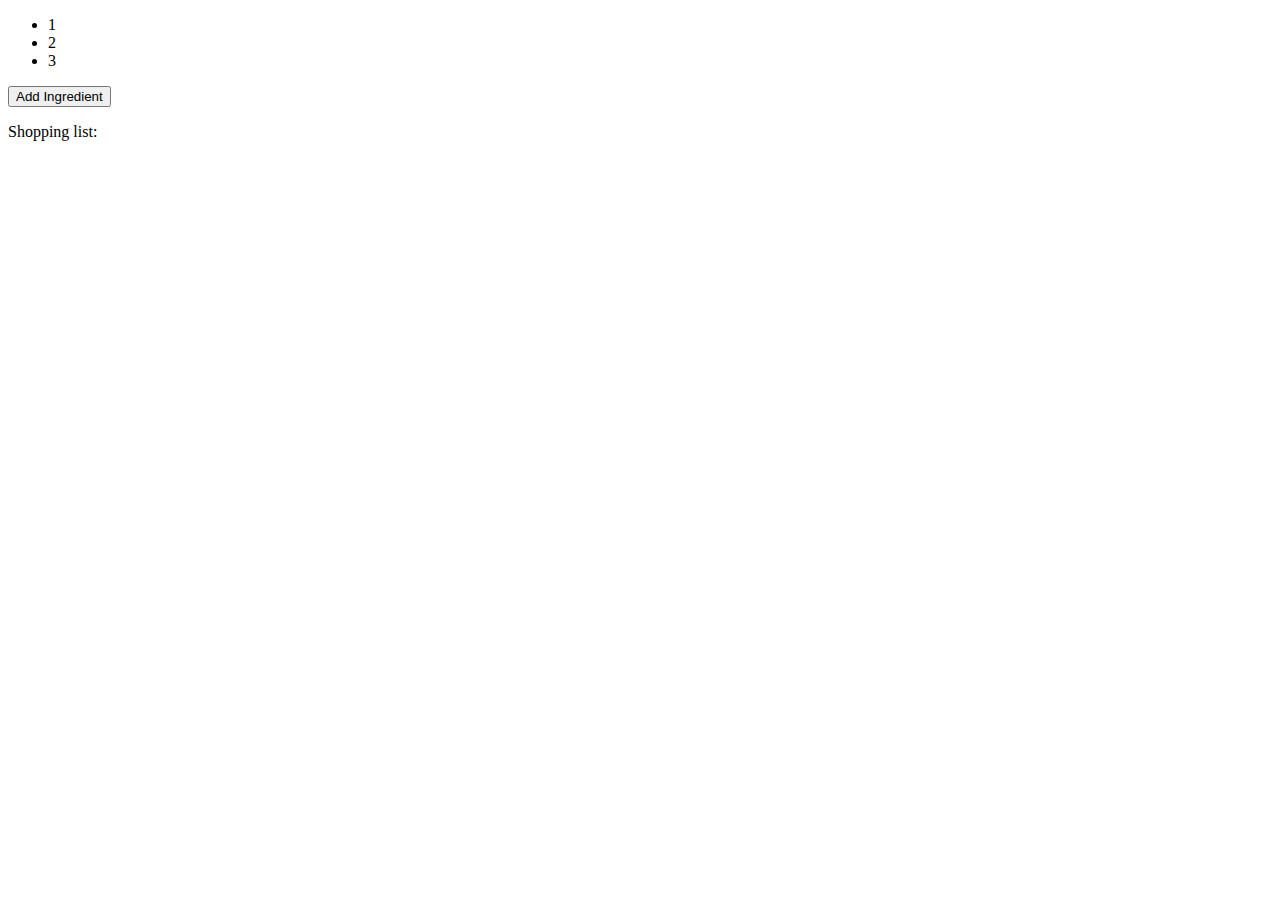
==== index.html @ c5a2796f "Initial commit" ====
<!DOCTYPE html>
<html lang="en">
<head>
    <meta charset="UTF-8">
    <meta name="viewport" content="width=device-width, initial-scale=1.0">
    <title>Scran Plan</title>

    <link rel="stylesheet" href="index.css">

</head>
<body>
    <!-- Stage 1: List of ingredients in the recipe -->
    <ul id="recipe-list">
        <li>1</li>
        <li>2</li>
        <li>3</li>
    </ul>
    <button id="add-ing">Add Ingredient</button>

    <!-- Stage 2: List of checked boxes and ingredients-->

    <p>Shopping list:</p>
    <ul id="shop-list">
        
    <script src="index.js"></script>

    </ul>
</body>
</html>
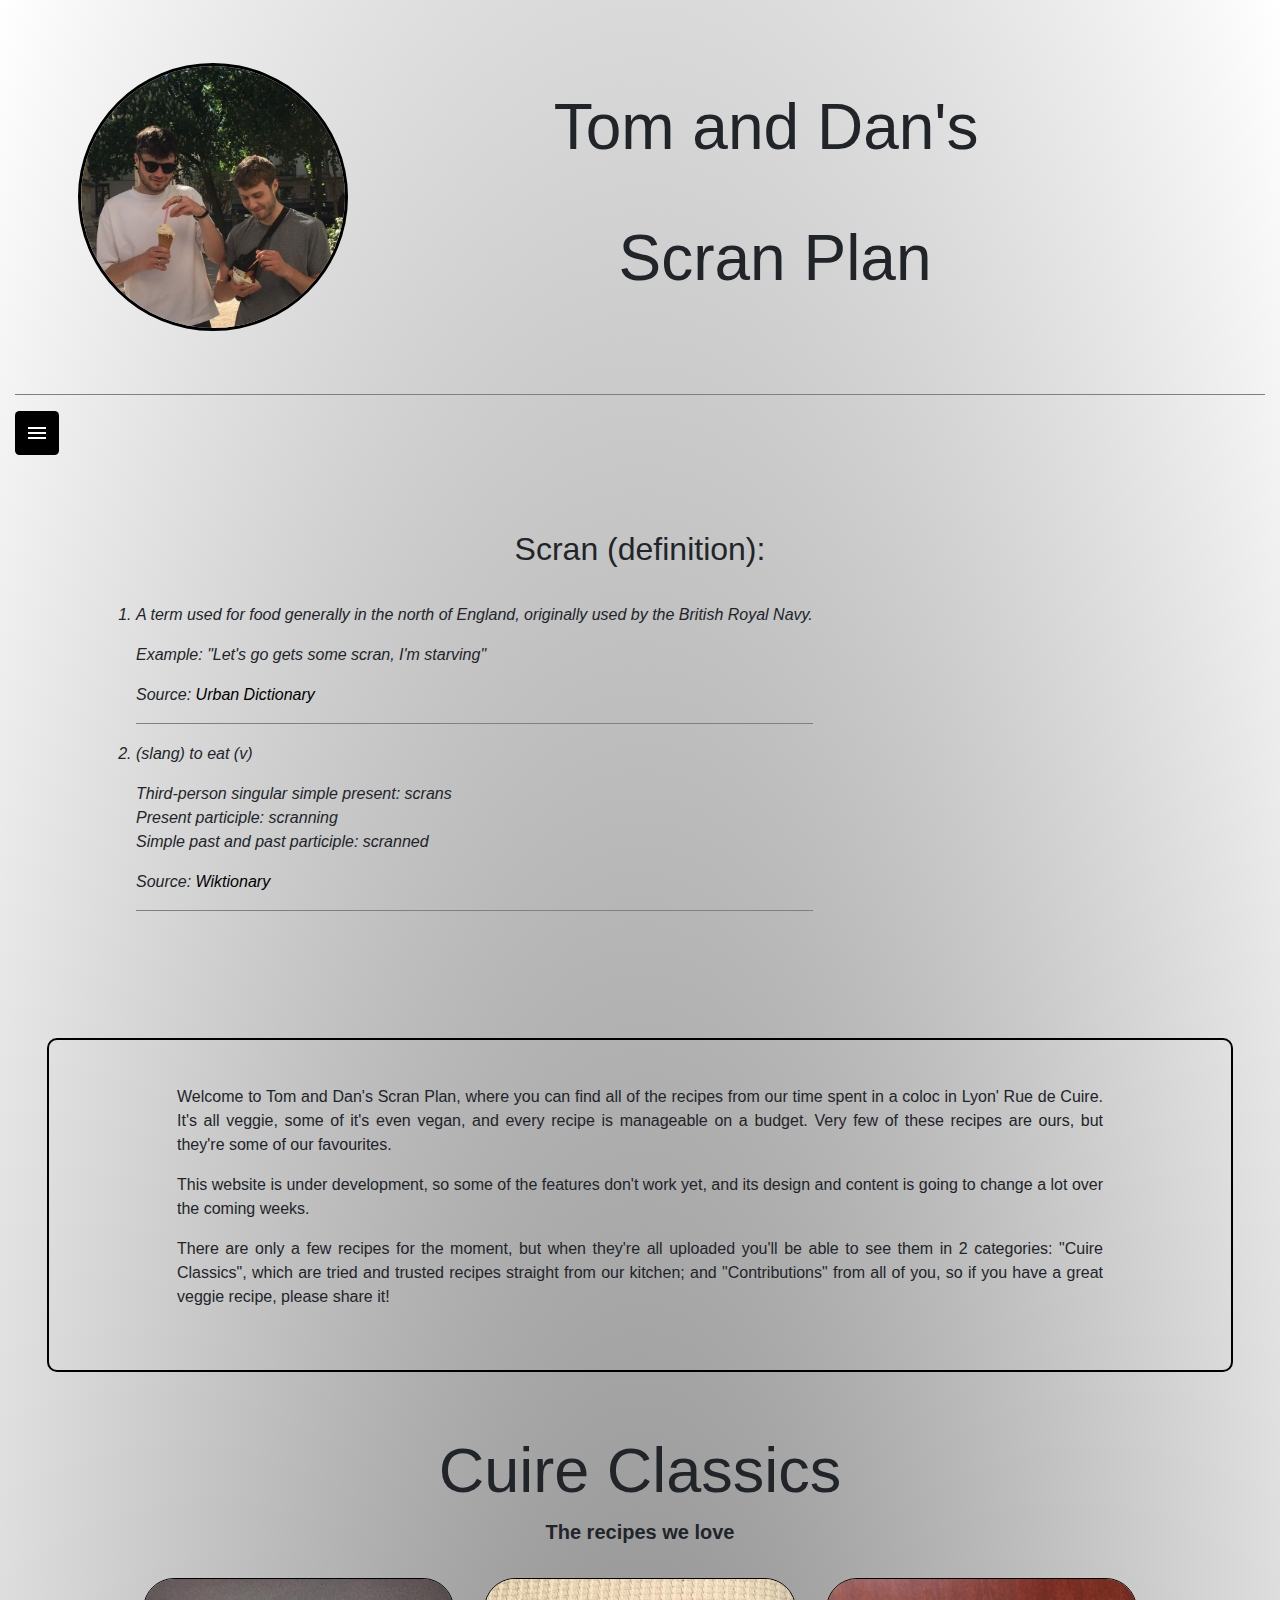
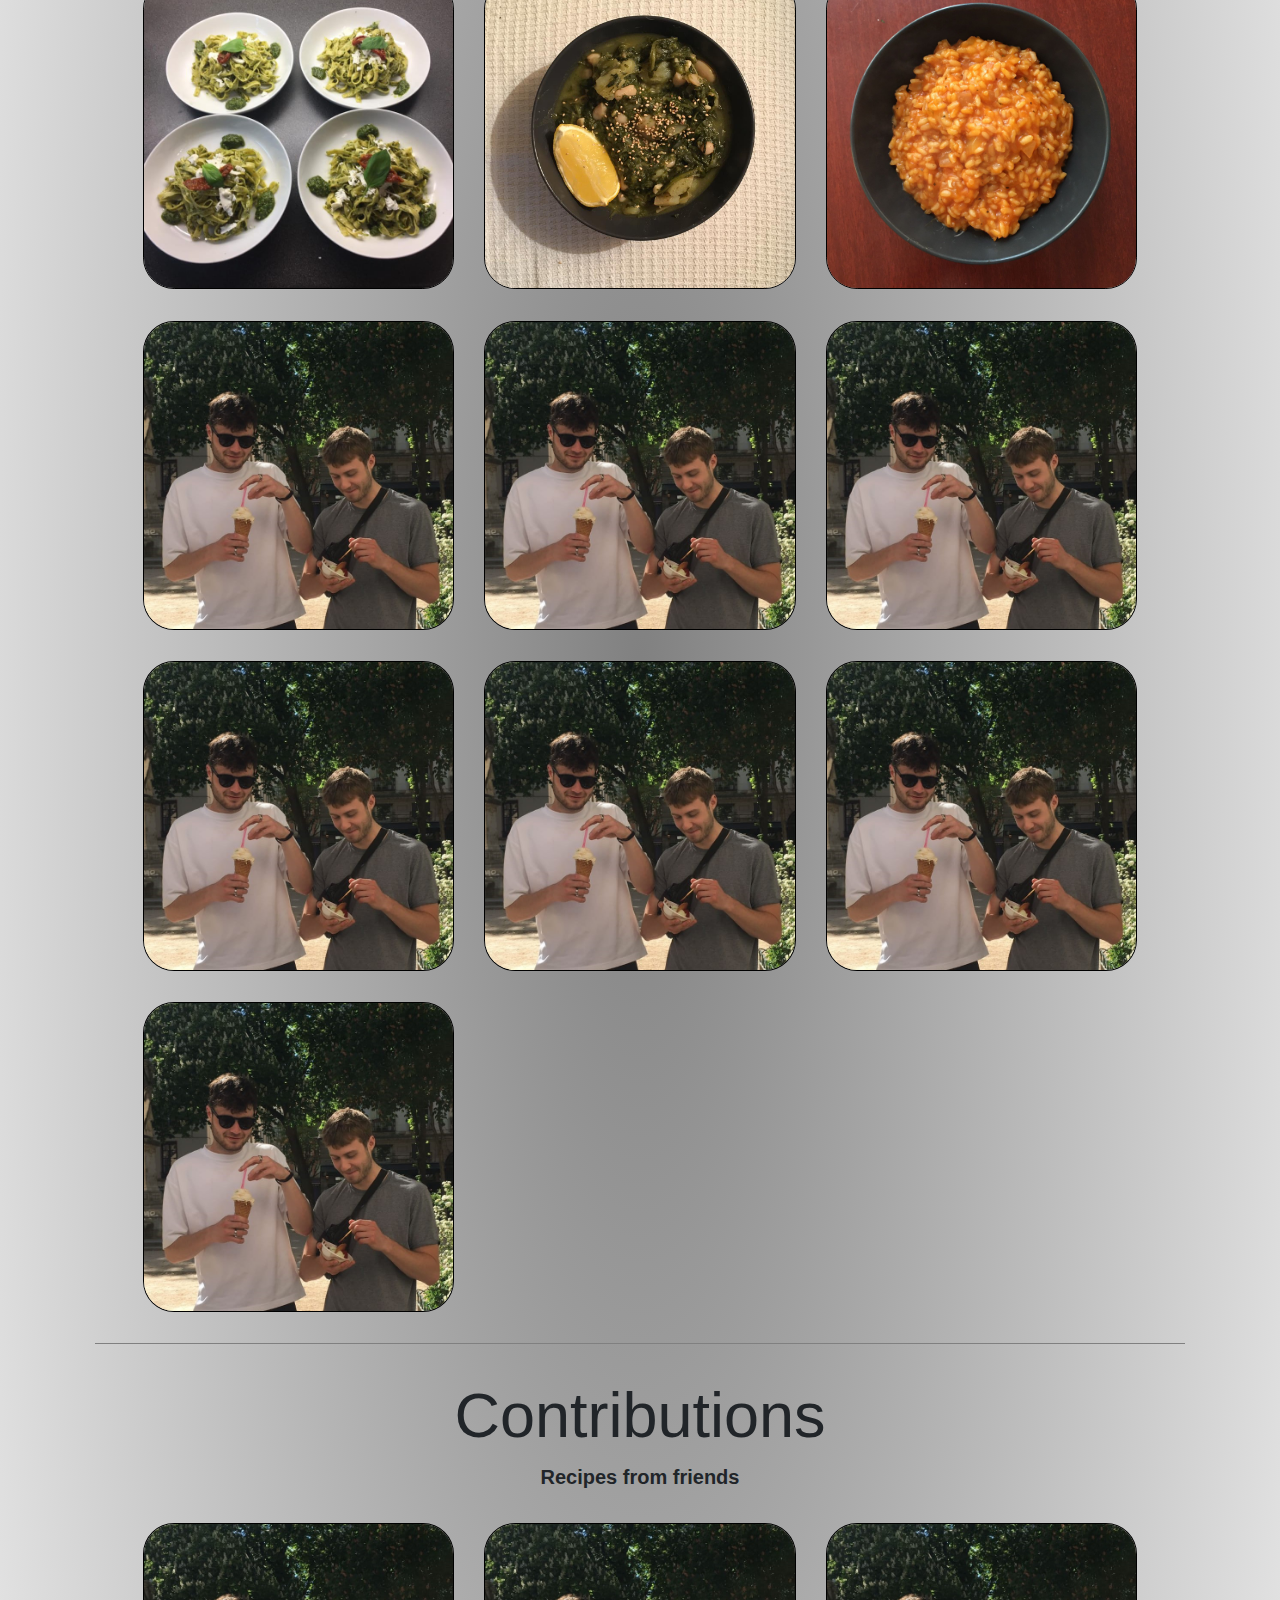
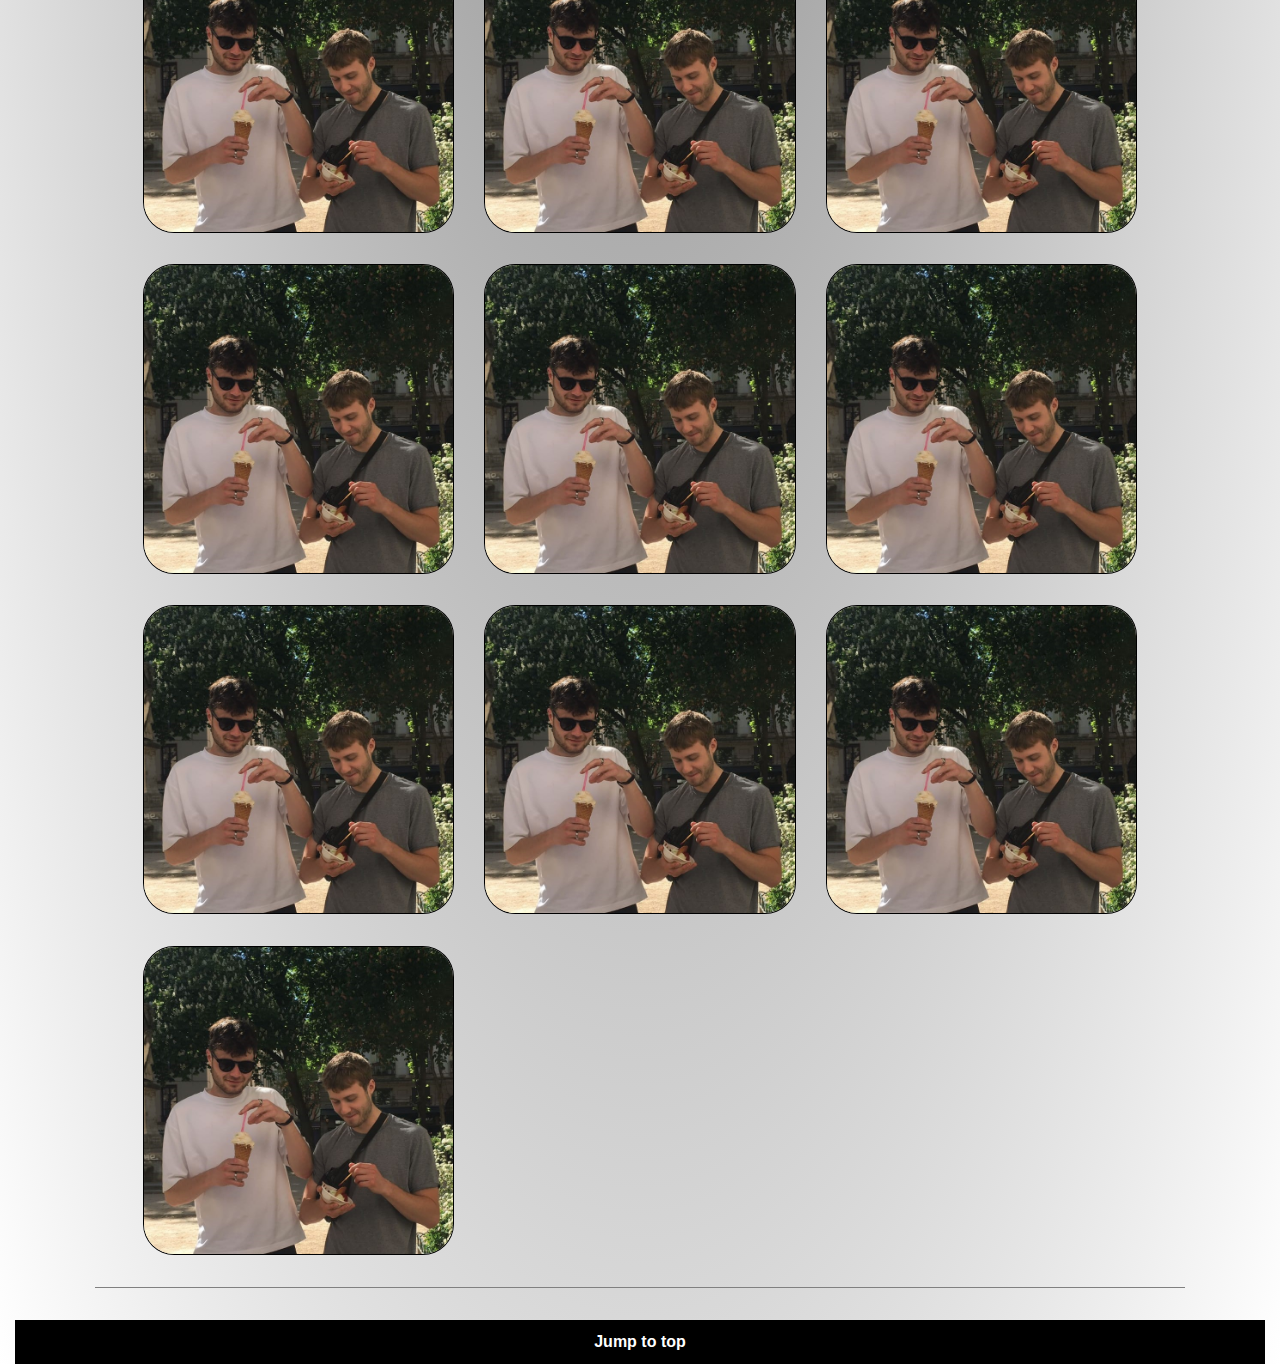
==== commit aeb17faf: "folder changes" ====
--- a/index.html
+++ b/index.html
@@ -3,27 +3,262 @@
 <head>
     <meta charset="UTF-8">
     <meta name="viewport" content="width=device-width, initial-scale=1.0">
+    <meta name="author" content="Dan Slaughter">
+    <meta name="keywords" content="scran, vegetarian, recipes, Tom, Dan, plan">
+    <meta name="description" content="">
+
     <title>Scran Plan</title>
 
-    <link rel="stylesheet" href="index.css">
-
+    <link rel="icon" href="../images/favicon.ico">
+    <link rel="stylesheet" href="../js_css/index.css">
+    <link rel="stylesheet" href="https://cdn.jsdelivr.net/npm/bootstrap@4.4.1/dist/css/bootstrap.min.css" integrity="sha384-Vkoo8x4CGsO3+Hhxv8T/Q5PaXtkKtu6ug5TOeNV6gBiFeWPGFN9MuhOf23Q9Ifjh" crossorigin="anonymous">
 </head>
-<body>
-    <!-- Stage 1: List of ingredients in the recipe -->
-    <ul id="recipe-list">
-        <li>1</li>
-        <li>2</li>
-        <li>3</li>
-    </ul>
-    <button id="add-ing">Add Ingredient</button>
-
-    <!-- Stage 2: List of checked boxes and ingredients-->
-
-    <p>Shopping list:</p>
-    <ul id="shop-list">
-        
-    <script src="index.js"></script>
-
-    </ul>
+
+<body class="container-fluid">
+    <header class="site-head">
+        <!-- Title and image -->
+        <img src="../images/tom_dan_homepage.jpeg" class="head-img" alt="Header Image">
+        <h1 class="site-title"><span class="no-wrap">Tom and Dan's&nbsp;</span><span class="no-wrap">Scran Plan</span></h1>
+    </header>
+    
+    <!-- Responsive menu -->
+    <section class="topnav">
+        <!-- Menu icon -->
+        <div class="top-bar">
+            <a href="javascript:void(0);" class="icon">
+                <img id="menu-icon" src="../images/menu_FILL0_wght400_GRAD0_opsz24.svg" alt="Menu">
+            </a>
+            <div></div>
+        </div>
+
+        <!-- Page links -->
+        <nav id="page-links">
+            <a href="about.html">About</a>
+            <a href="#recipe-start">Recipes</a>
+            <a href="shopping_list.html">Shopping List</a>
+        </nav>
+    </section>
+
+    <main>
+
+    <!-- Scran definition-->
+    <section class="definition">
+        <div class="center">
+        <h2>Scran (definition):</h2>
+
+        <div class="row">
+            <ol>
+            <li><div class="under">
+                <p>
+                A term used for food generally in the north of England, originally used by the British Royal Navy.
+                </p>
+                <p>
+                Example: "Let's go gets some scran, I'm starving"
+                </p>
+                <p>
+                Source: <a href="https://www.urbandictionary.com/define.php?term=Scran">Urban Dictionary</a>
+                </p>
+            </div></li>
+
+            <li><div class="under">
+                <p>(slang) to eat (v)</p>
+                <p>
+                Third-person singular simple present: scrans<br>
+                Present participle: scranning<br>
+                Simple past and past participle: scranned
+                </p>
+                
+                <p>Source: <a href="https://en.wiktionary.org/wiki/scran">Wiktionary</a>
+                </p>
+            </div></li>
+            </ol>
+        </div>
+
+        </div>
+    </section>
+
+    <section class="definition">
+
+    </section>
+
+    <section class="intro">
+        <p>
+            Welcome to Tom and Dan's Scran Plan, where you can find all of the recipes from our time spent in a coloc in Lyon' Rue de Cuire. It's all veggie, some of it's even vegan, and every recipe is manageable on a budget. Very few of these recipes are ours, but they're some of our favourites. 
+        </p>
+
+        <p>
+            This website is under development, so some of the features don't work yet, and its design and content is going to change a lot over the coming weeks.
+        </p>
+
+        <p>
+            There are only a few recipes for the moment, but when they're all uploaded you'll be able to see them in 2 categories: "Cuire Classics", which are tried and trusted recipes straight from our kitchen; and "Contributions" from all of you, so if you have a great veggie recipe, please share it!
+        </p>
+    </section>
+
+    <!-- Recipe search to be added, for now grid of images -->
+    <div id="recipe-start" class="recipes">
+        <h3>Cuire Classics</h3>
+        <p class="subheading">
+            The recipes we love
+        </p>
+        <div class="row">
+            <div class="col-sm-6 col-md-4 col-lg-4">
+                <div class="food-pic">
+                    <a href="../recipes/pesto.html">
+                        <img src="../images/pesto.jpeg" alt="pesto pasta">
+                    <span>Hey Pesto</span></a>
+                </div>
+            </div>
+            <div class="col-sm-6 col-md-4 col-lg-4">
+                <div class="food-pic">
+                    <a href="../recipes/relation_toxique.html">
+                        <img src="../images/relation_toxique.jpeg" alt="relation toxique">
+                    <span>Relation toxique</span></a>
+                </div>
+            </div>
+            <div class="col-sm-6 col-md-4 col-lg-4">
+                <div class="food-pic">
+                    <a href="coming_soon.html">
+                        <img src="../images/tomato_risotto.jpeg" alt="some food">
+                    <span>Cheese and tomato risotto</span></a>
+                </div>
+            </div>
+            <div class="col-sm-6 col-md-4 col-lg-4">
+                <div class="food-pic">
+                    <a href="coming_soon.html">
+                        <img src="../images/tom_dan_homepage.jpeg" alt="some food">
+                    <span>I'm having the gnocchi!</span></a>
+                </div>
+            </div>
+            <div class="col-sm-6 col-md-4 col-lg-4">
+                <div class="food-pic">
+                    <a href="coming_soon.html">
+                        <img src="../images/tom_dan_homepage.jpeg" alt="some food">
+                    <span>Chickpea curry</span></a>
+                </div>
+            </div>
+            <div class="col-sm-6 col-md-4 col-lg-4">
+                <div class="food-pic">
+                    <a href="coming_soon.html">
+                        <img src="../images/tom_dan_homepage.jpeg" alt="some food">
+                    <span>Fajitas</span></a>
+                </div>
+            </div>
+            <div class="col-sm-6 col-md-4 col-lg-4">
+                <div class="food-pic">
+                    <a href="coming_soon.html">
+                        <img src="../images/tom_dan_homepage.jpeg" alt="some food">
+                    <span>Fried rice</span></a>
+                </div>
+            </div>
+            <div class="col-sm-6 col-md-4 col-lg-4">
+                <div class="food-pic">
+                    <a href="coming_soon.html">
+                        <img src="../images/tom_dan_homepage.jpeg" alt="some food">
+                    <span>Risotto</span></a>
+                </div>
+            </div>
+            <div class="col-sm-6 col-md-4 col-lg-4">
+                <div class="food-pic">
+                    <a href="coming_soon.html">
+                        <img src="../images/tom_dan_homepage.jpeg" alt="some food">
+                    <span>Broccoli pasta sauce</span></a>
+                </div>
+            </div>
+            <div class="col-sm-6 col-md-4 col-lg-4">
+                <div class="food-pic">
+                    <a href="coming_soon.html">
+                        <img src="../images/tom_dan_homepage.jpeg" alt="some food">
+                    <span>Ragu</span></a>
+                </div>
+            </div>
+        </div>
+    </div>
+
+    <section class="recipes">
+        <h3>Contributions</h3>
+        <p class="subheading">
+            Recipes from friends
+        </p>
+        <div class="row">
+            <div class="col-sm-6 col-md-4 col-lg-4">
+                <div class="food-pic">
+                    <a href="recipe_template.html">
+                        <img src="../images/tom_dan_homepage.jpeg" alt="some food">
+                    <span>Recipe</span></a>
+                </div>
+            </div>
+            <div class="col-sm-6 col-md-4 col-lg-4">
+                <div class="food-pic">
+                    <a href="about.html">
+                        <img src="../images/tom_dan_homepage.jpeg" alt="some food">
+                    <span>Recipe</span></a>
+                </div>
+            </div>
+            <div class="col-sm-6 col-md-4 col-lg-4">
+                <div class="food-pic">
+                    <a href="about.html">
+                        <img src="../images/tom_dan_homepage.jpeg" alt="some food">
+                    <span>Recipe</span></a>
+                </div>
+            </div>
+            <div class="col-sm-6 col-md-4 col-lg-4">
+                <div class="food-pic">
+                    <a href="about.html">
+                        <img src="../images/tom_dan_homepage.jpeg" alt="some food">
+                    <span>Recipe</span></a>
+                </div>
+            </div>
+            <div class="col-sm-6 col-md-4 col-lg-4">
+                <div class="food-pic">
+                    <a href="about.html">
+                        <img src="../images/tom_dan_homepage.jpeg" alt="some food">
+                    <span>Recipe</span></a>
+                </div>
+            </div>
+            <div class="col-sm-6 col-md-4 col-lg-4">
+                <div class="food-pic">
+                    <a href="about.html">
+                        <img src="../images/tom_dan_homepage.jpeg" alt="some food">
+                    <span>Recipe</span></a>
+                </div>
+            </div>
+            <div class="col-sm-6 col-md-4 col-lg-4">
+                <div class="food-pic">
+                    <a href="about.html">
+                        <img src="../images/tom_dan_homepage.jpeg" alt="some food">
+                    <span>Recipe</span></a>
+                </div>
+            </div>
+            <div class="col-sm-6 col-md-4 col-lg-4">
+                <div class="food-pic">
+                    <a href="about.html">
+                        <img src="../images/tom_dan_homepage.jpeg" alt="some food">
+                    <span>Recipe</span></a>
+                </div>
+            </div>
+            <div class="col-sm-6 col-md-4 col-lg-4">
+                <div class="food-pic">
+                    <a href="about.html">
+                        <img src="../images/tom_dan_homepage.jpeg" alt="some food">
+                    <span>Recipe</span></a>
+                </div>
+            </div>
+            <div class="col-sm-6 col-md-4 col-lg-4">
+                <div class="food-pic">
+                    <a href="about.html">
+                        <img src="../images/tom_dan_homepage.jpeg" alt="some food">
+                    <span>Recipe</span></a>
+                </div>
+            </div>
+        </div>
+    </section>
+
+
+    </main>
+    <footer>
+        <a href="#">Jump to top</a>
+    </footer>
+    <script src="../js_css/all.js"></script>
 </body>
 </html>--- a/js_css/index.css
+++ b/js_css/index.css
@@ -0,0 +1,282 @@
+/* HELPFUL LINKS */
+/* https://css-tricks.com/viewport-sized-typography/ */
+
+/* GENERAL STYLES */
+html {
+    scroll-behavior: smooth;
+}
+
+main {
+    margin: 2rem;
+}
+
+.container-fluid {
+    background-image: radial-gradient(grey, white)
+}
+
+@media screen and (min-width: 900px) {
+    .about {
+    padding: 0 3rem;
+    }
+    .intro, .recipes {
+        margin: 0rem 3rem 2rem 3rem;
+        padding: 1rem 3rem;
+    }
+    .definition {
+        margin: 0rem 3rem 0rem 3rem;
+        padding: 1rem 1rem;
+    }
+}
+
+/* HEADER */
+.site-head {
+    display: flex;
+    flex-direction: row;
+    padding: 5%;
+    border-bottom: 1px solid grey;
+}
+
+h1 {
+    display: grid;
+    text-align: center;
+    align-items: center;
+    margin: auto;
+}
+
+.site-title {
+    font-size: clamp(5vw, 7vw, 30px);
+    width: 75%;
+}
+
+.head-img {
+    justify-content: flex-start;
+    border-radius: 50%;
+    border: 3px solid black;
+    width: 25%;
+    height: 25%;
+    max-height: 30vh;
+    max-width: 30vh;
+}
+
+.no-wrap {
+    text-wrap: nowrap;
+}
+
+/* NAVIGATION MENU */
+.topnav {
+    z-index: 1;
+    top: 0;
+    overflow: hidden;
+    position: sticky;
+    color: white;
+  }
+
+#menu-icon {
+    margin-top: 1rem;
+    background-color: black;
+    padding: 10px;
+    border-radius: 10%;
+}
+
+#page-links {
+    display: none;
+    background-color: grey;
+    text-align: center;
+    font-size: 1.5rem;
+    font-weight: bold;
+
+}
+
+#page-links a {
+    border-top: 2px solid black;
+    border-collapse: collapse;
+    color: black;
+    padding: 5px;
+}
+
+#page-links a:nth-child(3) {
+    border-bottom: 2px solid black;
+}
+
+#page-links a:hover {
+    background-color: black;
+    color: white;
+    text-decoration: none;
+}
+
+/* MAIN */
+.definition h2 {
+    text-align: center;
+    padding: 3vh;
+}
+
+.definition ol {
+    font-style: italic;
+}
+
+.definition a {
+    color: black;
+}
+
+.definition a:hover {
+    color: black;
+    text-decoration: none;
+}
+
+.intro {
+    margin: 5vh 0vw;
+    padding: 5vh 10vw;
+    text-align: justify;  
+    border: 2px solid black;
+    border-radius: 10px;
+}
+
+.under, .recipes {
+    border-bottom: 1px solid grey;
+    margin-bottom: 2vh;
+}
+
+.recipes h3 {
+    text-align: center;
+    font-size: max(2rem, 7vh);
+}
+
+.subheading {
+    font-size: 1.25rem;
+    font-weight: bold;
+    text-align: center;
+}
+
+.food-pic img {
+    border: 1px solid black;
+    border-radius: 10%;
+    width: 100%;
+    overflow: hidden;
+    margin: 5% 0;
+}
+
+.food-pic span {
+    display: none;
+} 
+
+.food-pic:hover img {
+    opacity: 0.7;
+    transition: opacity 0.5s;
+}
+
+.food-pic:hover span {
+    width: 75%;
+    text-align: center;
+    display: block;
+    position: absolute;
+    top: 50%;
+    left: 50%;
+    transform: translate(-50%, -50%);
+    color: #212529;
+    font-weight: bold;
+    font-size: 2rem;
+}
+
+/* FOOTER */
+footer {
+    padding: 10px;
+    text-align: center;
+    background-color: black;
+}
+
+footer a {
+    font-weight: bold;
+    color: white;
+}
+
+footer a:hover {
+    color: grey;
+    text-decoration: none;
+}
+
+/* RECIPE PAGE */
+.recipe-info {
+    text-align: center;
+    padding: 10px;
+}
+
+h2 {
+    font-weight: bold;
+}
+
+ul {
+    text-align: left;
+    font-weight: bold;
+    list-style-type: none;
+}
+
+ol {
+    text-align: justify;
+}
+
+.recipe-pic {
+    margin: rem 0;
+    border-radius: 10px;
+    max-width: 400px;
+    height: 80%; 
+    width: 80%; 
+    object-fit: contain;
+}
+
+#add-ing {
+    margin-bottom: 10px;
+}
+
+.alert {
+    margin-top: 1rem;
+    position: fixed;
+    text-align: center;
+    justify-content: center;
+}
+
+/* ABOUT PAGE */
+.quote {
+    text-align: center;
+    font-size: 2rem;
+}
+
+.quoted {
+    font-size: 1.5rem;
+}
+
+.fancy {
+    margin-top: 0.6rem;
+    height: 91%;
+    text-align: justify;
+    border: 2px solid black;
+    padding: 1rem;
+    border-radius: 10px;
+}
+
+.inline-image {
+    margin-top: 10px;
+    display: grid;
+    justify-content: center;
+}
+
+.inline-image img {
+    border-radius: 15px;
+    width: 100%;
+    height: auto;
+    max-width: 400px;
+}
+
+.inline-image figcaption {
+    text-align: center;
+}
+
+/* Coming soon page */
+.coming-soon {
+    position: absolute;
+    top: 50%;
+    left: 50%;
+    transform: translate(-50%, -50%);
+    text-align: center;
+    font-size: 1.5rem;
+
+}